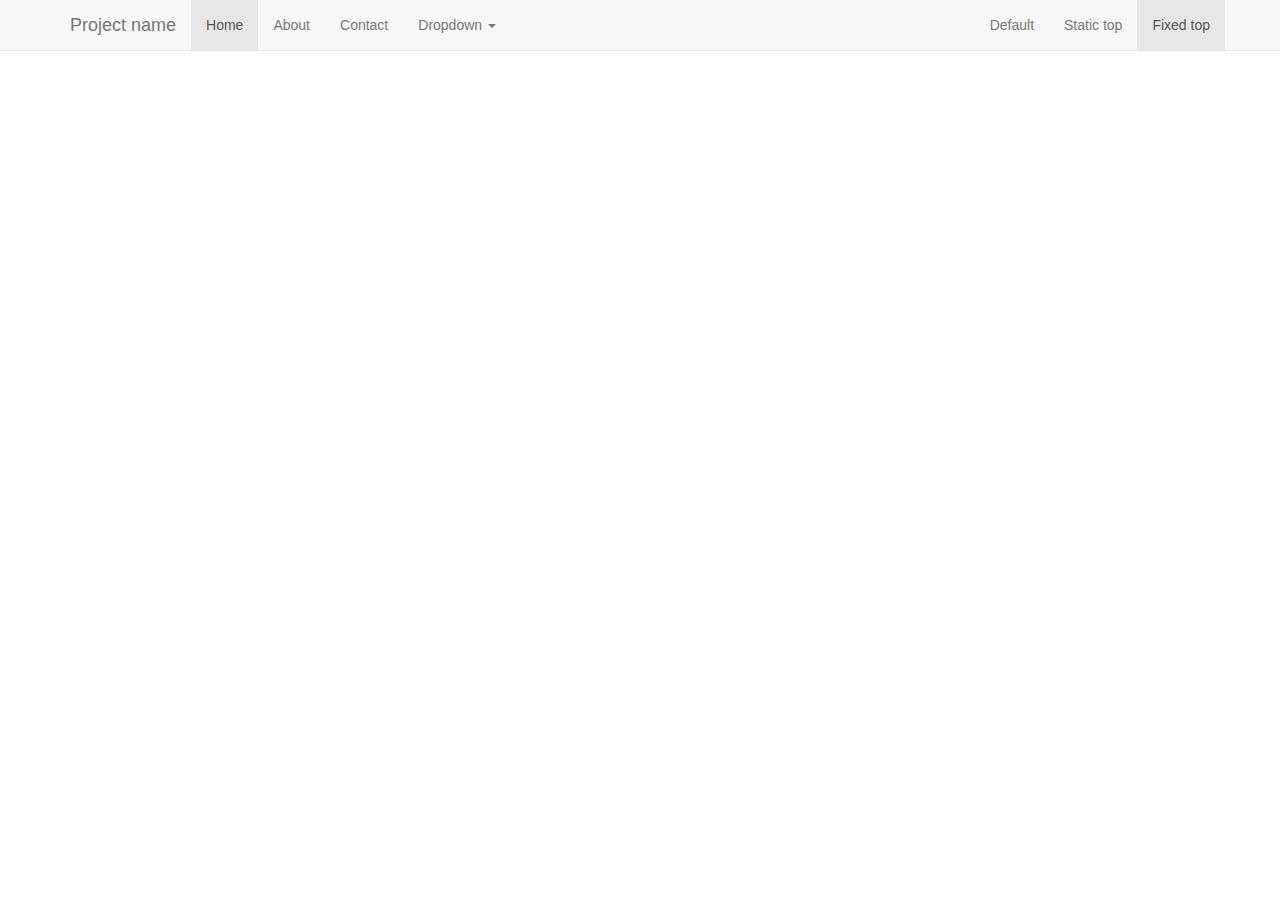
==== Angular/index.html @ ee1b58cc "init" ====
﻿<!DOCTYPE html>
<html ng-app="app" >
<head>
    <title></title>
	<meta charset="utf-8" />
    <link href="bower_components/bootstrap/dist/css/bootstrap.min.css" rel="stylesheet"/>
    <link href="app/common/css/main.css" rel="stylesheet" />
</head>
<body ng-cloak>
    
    <div ng-include="'app/common/html/navbar.html'"></div>
    <ng-view></ng-view>

    <div id="bower_components">
        <script src="bower_components/angular/angular.min.js" type="text/javascript"></script>
        <script src="bower_components/angular-route/angular-route.min.js" type="text/javascript"></script>
        <script src="bower_components/jquery/dist/jquery.min.js" type="text/javascript"></script>
        <script src="bower_components/bootstrap/dist/js/bootstrap.min.js" type="text/javascript"></script>
    </div>
    <div id="app_components">
        <script src="app/app.js" type="text/javascript"></script>
        <script src="app/index/indexController.js" type="text/javascript"></script>
    </div>
    
</body>
</html>
---- Angular/app/common/css/main.css ----
﻿body {

}

[ng\:cloak], [ng-cloak], [data-ng-cloak], [x-ng-cloak], .ng-cloak, .x-ng-cloak {
  display: none !important;
}
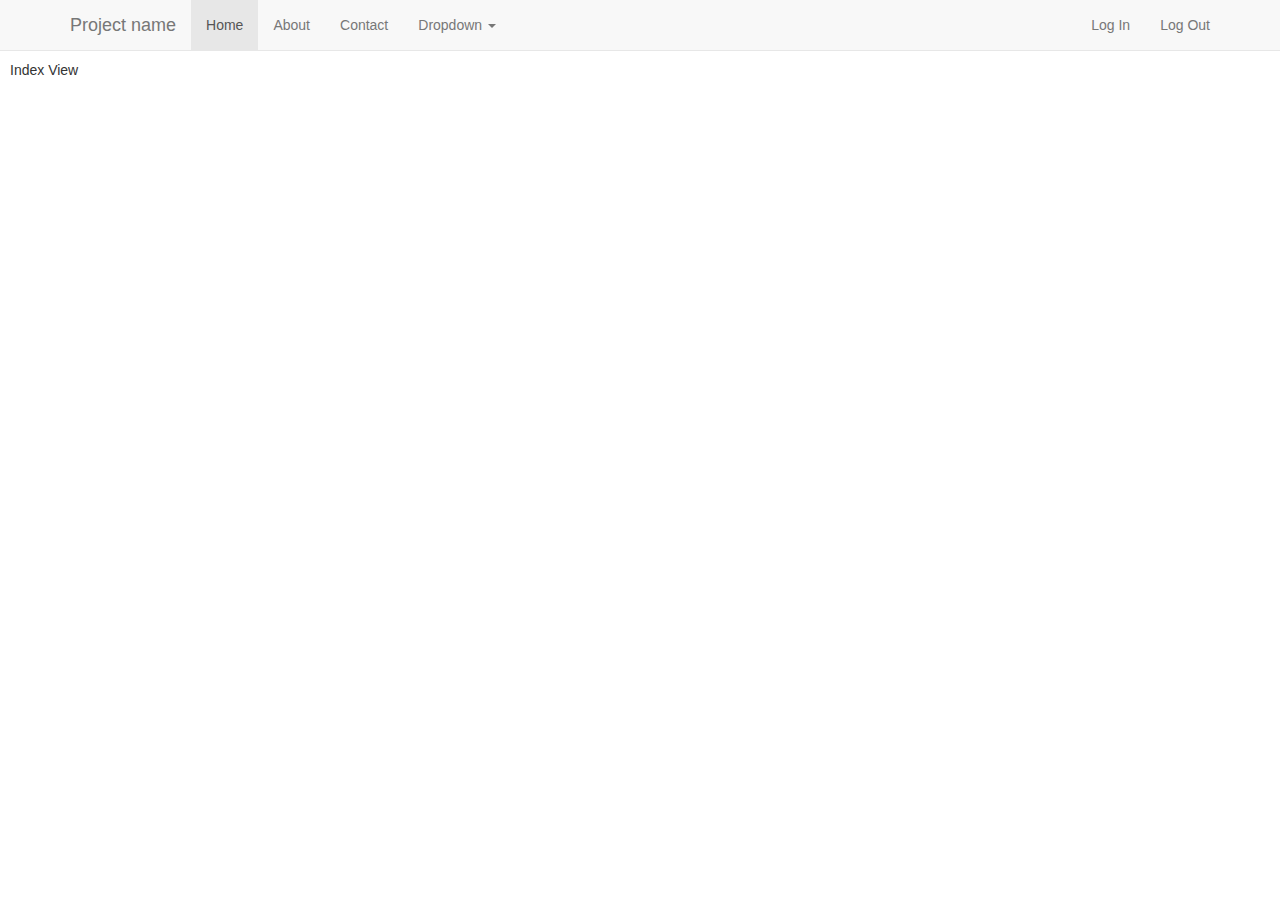
==== commit eef60759: "webapi working" ====
--- a/Angular/index.html
+++ b/Angular/index.html
@@ -9,7 +9,7 @@
 <body ng-cloak>
     
     <div ng-include="'app/common/html/navbar.html'"></div>
-    <ng-view></ng-view>
+    <div ng-view></div>
 
     <div id="bower_components">
         <script src="bower_components/angular/angular.min.js" type="text/javascript"></script>
--- a/Angular/app/common/css/main.css
+++ b/Angular/app/common/css/main.css
@@ -1,5 +1,6 @@
 ﻿body {
-
+    padding: 10px;
+    padding-top: 60px;
 }
 
 [ng\:cloak], [ng-cloak], [data-ng-cloak], [x-ng-cloak], .ng-cloak, .x-ng-cloak {
